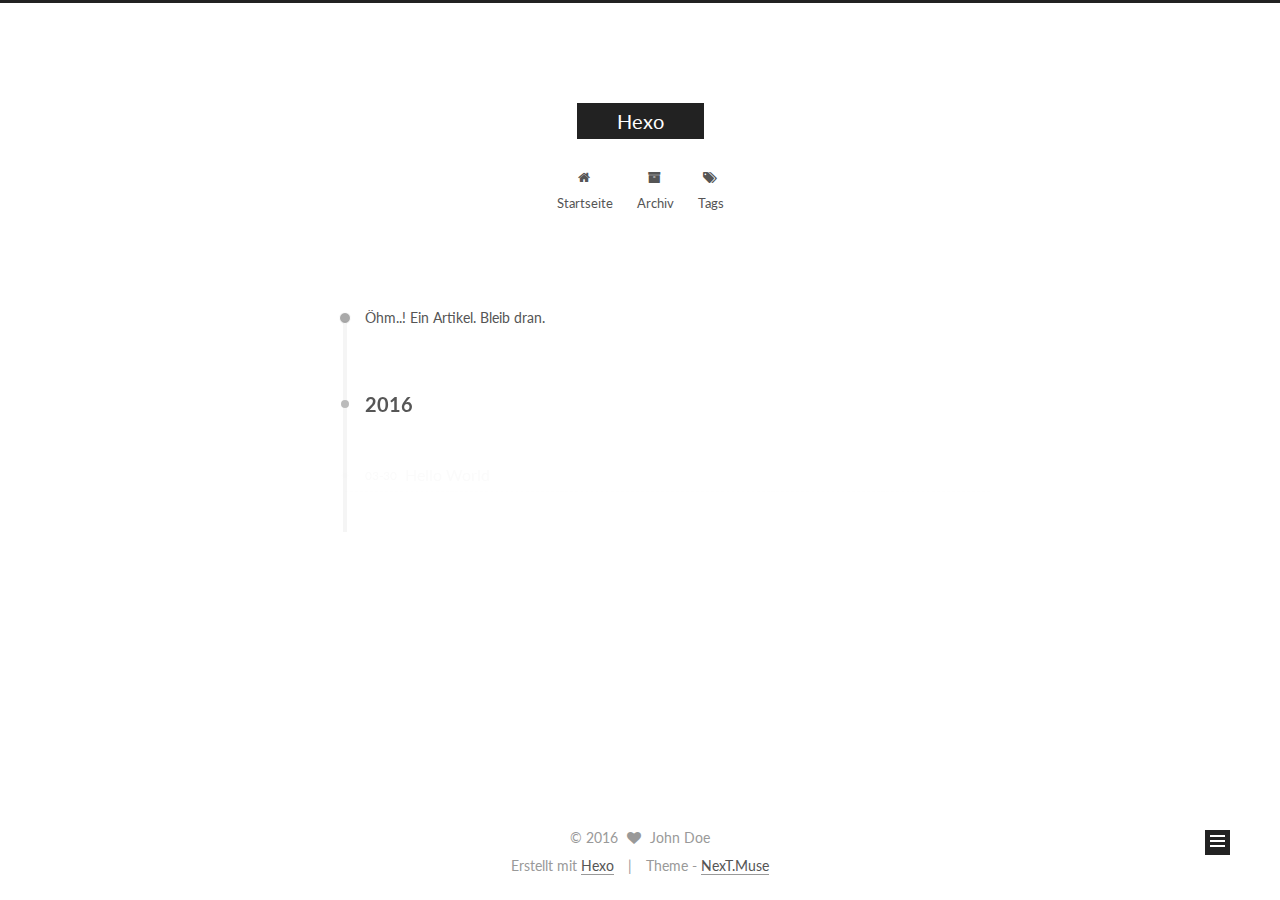
==== archives/index.html @ 2d5ac6bd "Site updated: 2016-03-30 22:53:57" ====
<!doctype html>



  


<html class="theme-next muse use-motion">
<head>
  <meta charset="UTF-8"/>
<meta http-equiv="X-UA-Compatible" content="IE=edge,chrome=1" />
<meta name="viewport" content="width=device-width, initial-scale=1, maximum-scale=1"/>



<meta http-equiv="Cache-Control" content="no-transform" />
<meta http-equiv="Cache-Control" content="no-siteapp" />












  <link href="/vendors/fancybox/source/jquery.fancybox.css?v=2.1.5" rel="stylesheet" type="text/css"/>




  <link href="//fonts.googleapis.com/css?family=Lato:300,400,700,400italic&subset=latin,latin-ext" rel="stylesheet" type="text/css">



<link href="/vendors/font-awesome/css/font-awesome.min.css?v=4.4.0" rel="stylesheet" type="text/css" />

<link href="/css/main.css?v=0.5.0" rel="stylesheet" type="text/css" />


  <meta name="keywords" content="Hexo, NexT" />





  <link rel="alternate" href="/atom.xml" title="Hexo" type="application/atom+xml" />




  <link rel="shortcut icon" type="image/x-icon" href="/favicon.ico?v=0.5.0" />






<meta name="description">
<meta property="og:type" content="website">
<meta property="og:title" content="Hexo">
<meta property="og:url" content="http://yoursite.com/archives/index.html">
<meta property="og:site_name" content="Hexo">
<meta property="og:description">
<meta name="twitter:card" content="summary">
<meta name="twitter:title" content="Hexo">
<meta name="twitter:description">



<script type="text/javascript" id="hexo.configuration">
  var NexT = window.NexT || {};
  var CONFIG = {
    scheme: 'Muse',
    sidebar: {"position":"left","display":"post"},
    fancybox: true,
    motion: true,
    duoshuo: {
      userId: 0,
      author: 'Author'
    }
  };
</script>

  <title> Archiv | Hexo </title>
</head>

<body itemscope itemtype="http://schema.org/WebPage" lang="">

  










  
  
    
  

  <div class="container one-collumn sidebar-position-left  page-archive  ">
    <div class="headband"></div>

    <header id="header" class="header" itemscope itemtype="http://schema.org/WPHeader">
      <div class="header-inner"><div class="site-meta ">
  

  <div class="custom-logo-site-title">
    <a href="/"  class="brand" rel="start">
      <span class="logo-line-before"><i></i></span>
      <span class="site-title">Hexo</span>
      <span class="logo-line-after"><i></i></span>
    </a>
  </div>
  <p class="site-subtitle"></p>
</div>

<div class="site-nav-toggle">
  <button>
    <span class="btn-bar"></span>
    <span class="btn-bar"></span>
    <span class="btn-bar"></span>
  </button>
</div>

<nav class="site-nav">
  

  
    <ul id="menu" class="menu">
      
        
        <li class="menu-item menu-item-home">
          <a href="/" rel="section">
            
              <i class="menu-item-icon fa fa-home fa-fw"></i> <br />
            
            Startseite
          </a>
        </li>
      
        
        <li class="menu-item menu-item-archives">
          <a href="/archives" rel="section">
            
              <i class="menu-item-icon fa fa-archive fa-fw"></i> <br />
            
            Archiv
          </a>
        </li>
      
        
        <li class="menu-item menu-item-tags">
          <a href="/tags" rel="section">
            
              <i class="menu-item-icon fa fa-tags fa-fw"></i> <br />
            
            Tags
          </a>
        </li>
      

      
    </ul>
  

  
</nav>

 </div>
    </header>

    <main id="main" class="main">
      <div class="main-inner">
        <div class="content-wrap">
          <div id="content" class="content">
            

  <section id="posts" class="posts-collapse">
    <span class="archive-move-on"></span>

    <span class="archive-page-counter">
      
      
      
        
      
      Öhm..! Ein Artikel. Bleib dran.
    </span>

    

      
      
      

      
        
        <div class="collection-title">
          <h2 class="archive-year motion-element" id="archive-year-2016">2016</h2>
        </div>
      
      

      

  <article class="post post-type-normal" itemscope itemtype="http://schema.org/Article">
    <header class="post-header">

      <h1 class="post-title">
        
            <a class="post-title-link" href="/2016/03/30/hello-world/" itemprop="url">
              
                <span itemprop="name">Hello World</span>
              
            </a>
        
      </h1>

      <div class="post-meta">
        <time class="post-time" itemprop="dateCreated"
              datetime="2016-03-30T21:51:11+08:00"
              content="2016-03-30" >
          03-30
        </time>
      </div>

    </header>
  </article>



    

  </section>

  



          </div>
          


          

        </div>
        
          
  
  <div class="sidebar-toggle">
    <div class="sidebar-toggle-line-wrap">
      <span class="sidebar-toggle-line sidebar-toggle-line-first"></span>
      <span class="sidebar-toggle-line sidebar-toggle-line-middle"></span>
      <span class="sidebar-toggle-line sidebar-toggle-line-last"></span>
    </div>
  </div>

  <aside id="sidebar" class="sidebar">
    <div class="sidebar-inner">

      

      

      <section class="site-overview sidebar-panel  sidebar-panel-active ">
        <div class="site-author motion-element" itemprop="author" itemscope itemtype="http://schema.org/Person">
          <img class="site-author-image" itemprop="image"
               src="/images/default_avatar.jpg"
               alt="John Doe" />
          <p class="site-author-name" itemprop="name">John Doe</p>
          <p class="site-description motion-element" itemprop="description"></p>
        </div>
        <nav class="site-state motion-element">
          <div class="site-state-item site-state-posts">
            <a href="/archives">
              <span class="site-state-item-count">1</span>
              <span class="site-state-item-name">Artikel</span>
            </a>
          </div>

          

          

        </nav>

        
          <div class="feed-link motion-element">
            <a href="/atom.xml" rel="alternate">
              <i class="fa fa-rss"></i>
              RSS
            </a>
          </div>
        

        <div class="links-of-author motion-element">
          
        </div>

        
        

        
        <div class="links-of-blogroll motion-element">
          
        </div>

      </section>

      

    </div>
  </aside>


        
      </div>
    </main>

    <footer id="footer" class="footer">
      <div class="footer-inner">
        <div class="copyright" >
  
  &copy; 
  <span itemprop="copyrightYear">2016</span>
  <span class="with-love">
    <i class="fa fa-heart"></i>
  </span>
  <span class="author" itemprop="copyrightHolder">John Doe</span>
</div>

<div class="powered-by">
  Erstellt mit  <a class="theme-link" href="http://hexo.io">Hexo</a>
</div>

<div class="theme-info">
  Theme -
  <a class="theme-link" href="https://github.com/iissnan/hexo-theme-next">
    NexT.Muse
  </a>
</div>



      </div>
    </footer>

    <div class="back-to-top">
      <i class="fa fa-arrow-up"></i>
    </div>
  </div>

  


  




<script type="text/javascript">
  if (Object.prototype.toString.call(window.Promise) !== '[object Function]') {
    window.Promise = null;
  }
</script>


  <script type="text/javascript" src="/vendors/jquery/index.js?v=2.1.3"></script>

  <script type="text/javascript" src="/vendors/fastclick/lib/fastclick.min.js?v=1.0.6"></script>

  <script type="text/javascript" src="/vendors/jquery_lazyload/jquery.lazyload.js?v=1.9.7"></script>

  <script type="text/javascript" src="/vendors/velocity/velocity.min.js"></script>

  <script type="text/javascript" src="/vendors/velocity/velocity.ui.min.js"></script>

  <script type="text/javascript" src="/vendors/fancybox/source/jquery.fancybox.pack.js"></script>


  


  <script type="text/javascript" src="/js/src/utils.js?v=0.5.0"></script>

  <script type="text/javascript" src="/js/src/motion.js?v=0.5.0"></script>



  
  

  
  
    <script type="text/javascript" id="motion.page.archive">
      $('.archive-year').velocity('transition.slideLeftIn');
    </script>
  


  


  <script type="text/javascript" src="/js/src/bootstrap.js?v=0.5.0"></script>



  



  



  
  
  

  

  

</body>
</html>
---- css/main.css ----
/* normalize.css v3.0.2 | MIT License | git.io/normalize */
html {
  font-family: sans-serif; /* 1 */
  -ms-text-size-adjust: 100%; /* 2 */
  -webkit-text-size-adjust: 100%; /* 2 */
}
body {
  margin: 0;
}
article,
aside,
details,
figcaption,
figure,
footer,
header,
hgroup,
main,
menu,
nav,
section,
summary {
  display: block;
}
audio,
canvas,
progress,
video {
  display: inline-block; /* 1 */
  vertical-align: baseline; /* 2 */
}
audio:not([controls]) {
  display: none;
  height: 0;
}
[hidden],
template {
  display: none;
}
a {
  background-color: transparent;
}
a:active,
a:hover {
  outline: 0;
}
abbr[title] {
  border-bottom: 1px dotted;
}
b,
strong {
  font-weight: bold;
}
dfn {
  font-style: italic;
}
h1 {
  font-size: 2em;
  margin: 0.67em 0;
}
mark {
  background: #ff0;
  color: #000;
}
small {
  font-size: 80%;
}
sub,
sup {
  font-size: 75%;
  line-height: 0;
  position: relative;
  vertical-align: baseline;
}
sup {
  top: -0.5em;
}
sub {
  bottom: -0.25em;
}
img {
  border: 0;
}
svg:not(:root) {
  overflow: hidden;
}
figure {
  margin: 1em 40px;
}
hr {
  -moz-box-sizing: content-box;
  box-sizing: content-box;
  height: 0;
}
pre {
  overflow: auto;
}
code,
kbd,
pre,
samp {
  font-family: monospace, monospace;
  font-size: 1em;
}
button,
input,
optgroup,
select,
textarea {
  color: inherit; /* 1 */
  font: inherit; /* 2 */
  margin: 0; /* 3 */
}
button {
  overflow: visible;
}
button,
select {
  text-transform: none;
}
button,
html input[type="button"],
input[type="reset"],
input[type="submit"] {
  -webkit-appearance: button; /* 2 */
  cursor: pointer; /* 3 */
}
button[disabled],
html input[disabled] {
  cursor: default;
}
button::-moz-focus-inner,
input::-moz-focus-inner {
  border: 0;
  padding: 0;
}
input {
  line-height: normal;
}
input[type="checkbox"],
input[type="radio"] {
  box-sizing: border-box; /* 1 */
  padding: 0; /* 2 */
}
input[type="number"]::-webkit-inner-spin-button,
input[type="number"]::-webkit-outer-spin-button {
  height: auto;
}
input[type="search"] {
  -webkit-appearance: textfield; /* 1 */
  -moz-box-sizing: content-box;
  -webkit-box-sizing: content-box; /* 2 */
  box-sizing: content-box;
}
input[type="search"]::-webkit-search-cancel-button,
input[type="search"]::-webkit-search-decoration {
  -webkit-appearance: none;
}
fieldset {
  border: 1px solid #c0c0c0;
  margin: 0 2px;
  padding: 0.35em 0.625em 0.75em;
}
legend {
  border: 0; /* 1 */
  padding: 0; /* 2 */
}
textarea {
  overflow: auto;
}
optgroup {
  font-weight: bold;
}
table {
  border-collapse: collapse;
  border-spacing: 0;
}
td,
th {
  padding: 0;
}
::selection {
  background: #262a30;
  color: #fff;
}
body {
  position: relative;
  font-family: Lato, "PingFang SC", "Microsoft YaHei", sans-serif;
  font-size: 14px;
  line-height: 2;
  color: #555;
  background: #fff;
}
@media (max-width: 767px) {
  body {
    padding-right: 0 !important;
  }
}
@media (min-width: 768px) and (max-width: 991px) {
  body {
    padding-right: 0 !important;
  }
}
@media (min-width: 1600px) {
  body {
    font-size: 16px;
  }
}
h1,
h2,
h3,
h4,
h5,
h6 {
  margin: 0;
  padding: 0;
  font-weight: bold;
  line-height: 1.5;
  font-family: Lato, "PingFang SC", "Microsoft YaHei", sans-serif;
}
h2,
h3,
h4,
h5,
h6 {
  margin: 20px 0 15px;
}
h1 {
  font-size: 22px;
}
@media (max-width: 767px) {
  h1 {
    font-size: 18px;
  }
}
h2 {
  font-size: 20px;
}
@media (max-width: 767px) {
  h2 {
    font-size: 16px;
  }
}
h3 {
  font-size: 18px;
}
@media (max-width: 767px) {
  h3 {
    font-size: 14px;
  }
}
h4 {
  font-size: 16px;
}
@media (max-width: 767px) {
  h4 {
    font-size: 12px;
  }
}
h5 {
  font-size: 14px;
}
@media (max-width: 767px) {
  h5 {
    font-size: 10px;
  }
}
h6 {
  font-size: 12px;
}
@media (max-width: 767px) {
  h6 {
    font-size: 8px;
  }
}
p {
  margin: 0 0 25px 0;
}
a {
  color: #555;
  text-decoration: none;
  border-bottom: 1px solid #999;
  word-wrap: break-word;
}
a:hover {
  color: #222;
  border-bottom-color: #222;
}
ul {
  list-style: none;
}
blockquote {
  margin: 0;
  padding: 0;
}
img {
  display: block;
  margin: auto;
  max-width: 100%;
  height: auto;
}
hr {
  margin: 40px 0;
  height: 3px;
  border: none;
  background-color: #ddd;
  background-image: repeating-linear-gradient(-45deg, #fff, #fff 4px, transparent 4px, transparent 8px);
}
blockquote {
  padding: 0 15px;
  color: #666;
  border-left: 4px solid #ddd;
}
blockquote cite::before {
  content: "-";
  padding: 0 5px;
}
dt {
  font-weight: 700;
}
dd {
  margin: 0;
  padding: 0;
}
.text-left {
  text-align: left;
}
.text-center {
  text-align: center;
}
.text-right {
  text-align: right;
}
.text-justify {
  text-align: justify;
}
.text-nowrap {
  white-space: nowrap;
}
.text-lowercase {
  text-transform: lowercase;
}
.text-uppercase {
  text-transform: uppercase;
}
.text-capitalize {
  text-transform: capitalize;
}
.center-block {
  display: block;
  margin-left: auto;
  margin-right: auto;
}
.clearfix:before,
.clearfix:after {
  content: " ";
  display: table;
}
.clearfix:after {
  clear: both;
}
.pullquote {
  width: 45%;
}
.pullquote.left {
  float: left;
  margin-left: 5px;
  margin-right: 10px;
}
.pullquote.right {
  float: right;
  margin-left: 10px;
  margin-right: 5px;
}
.highlight table,
.gist table {
  width: auto;
}
.highlight table td,
.gist table td {
  border: none;
}
.highlight a,
.gist a {
  color: #222 !important;
  text-decoration: none !important;
}
.affix.affix.affix {
  position: fixed;
}
.translation {
  margin-top: -20px;
  font-size: 14px;
  color: #999;
}
.scrollbar-measure {
  width: 100px;
  height: 100px;
  overflow: scroll;
  position: absolute;
  top: -9999px;
}
.use-motion .motion-element {
  opacity: 0;
}
#local-search-input {
  padding: 3px;
  border: none;
  text-indent: 14px;
  border-radius: 0;
  width: 140px;
  outline: none;
  border-bottom: 1px solid #999;
  background: inherit;
  opacity: 0.5;
}
#local-search-input:focus {
  opacity: 1;
}
.search-icon {
  position: absolute;
  top: 9px;
}
table {
  margin: 20px 0;
  width: 100%;
  border-collapse: collapse;
  border-spacing: 0;
  border: 1px solid #ddd;
  font-size: 14px;
  table-layout: fixed;
  word-wrap: break-word;
}
table>tbody>tr:nth-of-type(odd) {
  background-color: #f9f9f9;
}
table>tbody>tr:hover {
  background-color: #f5f5f5;
}
caption,
th,
td {
  padding: 8px;
  text-align: left;
  vertical-align: middle;
  font-weight: normal;
}
th,
td {
  border-bottom: 3px solid #ddd;
  border-right: 1px solid #eee;
}
th {
  padding-bottom: 10px;
  font-weight: 700;
}
td {
  border-bottom-width: 1px;
}
html,
body {
  height: 100%;
}
.container {
  position: relative;
  min-height: 100%;
}
.header-inner {
  margin: 0 auto;
  padding: 100px 0 70px;
  width: 700px;
}
@media (min-width: 1600px) {
  .container .header-inner {
    width: 900px;
  }
}
.main {
  padding-bottom: 150px;
}
.main-inner {
  margin: 0 auto;
  width: 700px;
}
@media (min-width: 1600px) {
  .container .main-inner {
    width: 900px;
  }
}
.footer {
  position: absolute;
  left: 0;
  bottom: 0;
  width: 100%;
  min-height: 50px;
}
.footer-inner {
  box-sizing: border-box;
  margin: 20px auto;
  width: 700px;
}
@media (min-width: 1600px) {
  .container .footer-inner {
    width: 900px;
  }
}
pre,
.highlight {
  overflow: auto;
  margin: 20px 0;
  padding: 15px;
  font-size: 13px;
  color: #4d4d4c;
  background: #f7f7f7;
  line-height: 1.6;
}
pre,
code {
  font-family: "Input Mono", "PT Mono", Consolas, Monaco, Menlo, monospace;
}
code {
  word-break: break-all;
  background: #f7f7f7;
  text-shadow: 0 1px #fff;
  padding: 0 0.3em;
}
pre code {
  padding: 0;
  background: none;
  text-shadow: none;
}
.highlight pre {
  border: none;
  margin: 0;
  padding: 1px;
}
.highlight table {
  margin: 0;
  width: auto;
  border: none;
}
.highlight td {
  border: none;
  padding: 0;
}
.highlight figcaption {
  font-size: 0.85em;
  color: #8e908c;
  line-height: 1em;
  margin-bottom: 1em;
}
.highlight figcaption:before,
.highlight figcaption:after {
  content: " ";
  display: table;
}
.highlight figcaption:after {
  clear: both;
}
.highlight figcaption a {
  float: right;
}
.highlight .gutter pre {
  color: #666;
  text-align: right;
  padding-right: 20px;
}
.highlight .line {
  height: 20px;
}
pre .comment {
  color: #8e908c;
}
pre .variable,
pre .attribute,
pre .tag,
pre .regexp,
pre .ruby .constant,
pre .xml .tag .title,
pre .xml .pi,
pre .xml .doctype,
pre .html .doctype,
pre .css .id,
pre .css .class,
pre .css .pseudo {
  color: #c82829;
}
pre .number,
pre .preprocessor,
pre .built_in,
pre .literal,
pre .params,
pre .constant,
pre .command {
  color: #f5871f;
}
pre .ruby .class .title,
pre .css .rules .attribute,
pre .string,
pre .value,
pre .inheritance,
pre .header,
pre .ruby .symbol,
pre .xml .cdata,
pre .special,
pre .number,
pre .formula {
  color: #718c00;
}
pre .title,
pre .css .hexcolor {
  color: #3e999f;
}
pre .function,
pre .python .decorator,
pre .python .title,
pre .ruby .function .title,
pre .ruby .title .keyword,
pre .perl .sub,
pre .javascript .title,
pre .coffeescript .title {
  color: #4271ae;
}
pre .keyword,
pre .javascript .function {
  color: #8959a8;
}
.full-image.full-image.full-image {
  border: none;
  max-width: 100%;
  width: auto;
  margin: 20px auto;
}
@media (min-width: 992px) {
  .full-image.full-image.full-image {
    max-width: none;
    width: 126%;
    margin: 0 -13%;
  }
}
.blockquote-center,
.page-home .post-type-quote blockquote,
.page-post-detail .post-type-quote blockquote {
  position: relative;
  margin: 40px 0;
  padding: 0;
  border-left: none;
  text-align: center;
}
.blockquote-center::before,
.page-home .post-type-quote blockquote::before,
.page-post-detail .post-type-quote blockquote::before,
.blockquote-center::after,
.page-home .post-type-quote blockquote::after,
.page-post-detail .post-type-quote blockquote::after {
  position: absolute;
  content: ' ';
  display: block;
  width: 100%;
  height: 24px;
  opacity: 0.2;
  background-repeat: no-repeat;
  background-position: 0 -6px;
  background-size: 22px 22px;
}
.blockquote-center::before,
.page-home .post-type-quote blockquote::before,
.page-post-detail .post-type-quote blockquote::before {
  top: -20px;
  background-image: url("../images/quote-l.svg");
  border-top: 1px solid #ccc;
}
.blockquote-center::after,
.page-home .post-type-quote blockquote::after,
.page-post-detail .post-type-quote blockquote::after {
  bottom: -20px;
  background-image: url("../images/quote-r.svg");
  border-bottom: 1px solid #ccc;
  background-position: 100% 8px;
}
.blockquote-center p,
.page-home .post-type-quote blockquote p,
.page-post-detail .post-type-quote blockquote p,
.blockquote-center div,
.page-home .post-type-quote blockquote div,
.page-post-detail .post-type-quote blockquote div {
  text-align: center;
}
.post .post-body .group-picture img {
  box-sizing: border-box;
  padding: 0 3px;
  border: none;
}
.post .group-picture-row {
  overflow: hidden;
  margin-top: 6px;
}
.post .group-picture-row:first-child {
  margin-top: 0;
}
.post .group-picture-column {
  float: left;
}
.page-post-detail .post-body .group-picture-column {
  float: none;
  margin-top: 10px;
  width: auto !important;
}
.page-post-detail .post-body .group-picture-column img {
  margin: 0 auto;
}
.page-archive .group-picture-container {
  overflow: hidden;
}
.page-archive .group-picture-row {
  float: left;
}
.page-archive .group-picture-row:first-child {
  margin-top: 6px;
}
.page-archive .group-picture-column {
  max-width: 150px;
  max-height: 150px;
}
.btn {
  display: inline-block;
  padding: 0 20px;
  font-size: 14px;
  color: #fff;
  background: #222;
  border: 2px solid #222;
  text-decoration: none;
  border-radius: 0;
  transition-property: background-color;
  transition-duration: 0.2s;
  transition-timing-function: ease-in-out;
  transition-delay: 0s;
}
.btn:hover,
.post-more-link .btn:hover {
  border-color: #222;
  color: #222;
  background: #fff;
}
.btn-bar {
  display: block;
  width: 22px;
  height: 2px;
  background: #555;
  border-radius: 1px;
}
.btn-bar+.btn-bar {
  margin-top: 4px;
}
.pagination {
  margin: 120px 0 40px;
  text-align: center;
  border-top: 1px solid #eee;
}
.page-number-basic,
.pagination .prev,
.pagination .next,
.pagination .page-number,
.pagination .space {
  display: inline-block;
  position: relative;
  top: -1px;
  margin: 0 10px;
  padding: 0 10px;
  line-height: 30px;
}
@media (max-width: 767px) {
  .page-number-basic,
  .pagination .prev,
  .pagination .next,
  .pagination .page-number,
  .pagination .space {
    margin: 0 5px;
  }
}
.pagination .prev,
.pagination .next,
.pagination .page-number {
  border-bottom: 0;
  border-top: 1px solid #eee;
  transition-property: border-color;
  transition-duration: 0.2s;
  transition-timing-function: ease-in-out;
  transition-delay: 0s;
}
.pagination .prev:hover,
.pagination .next:hover,
.pagination .page-number:hover {
  border-top-color: #222;
}
.pagination .space {
  padding: 0;
  margin: 0;
}
.pagination .prev {
  margin-left: 0;
}
.pagination .next {
  margin-right: 0;
}
.pagination .page-number.current {
  color: #fff;
  background: #ccc;
  border-top-color: #ccc;
}
@media (max-width: 767px) {
  .pagination {
    border-top: none;
  }
  .pagination .prev,
  .pagination .next,
  .pagination .page-number {
    margin-bottom: 10px;
    border-top: 0;
    border-bottom: 1px solid #eee;
  }
  .pagination .prev:hover,
  .pagination .next:hover,
  .pagination .page-number:hover {
    border-bottom-color: #222;
  }
}
.comments {
  margin: 60px 20px 0;
}
.tag-cloud {
  text-align: center;
}
.tag-cloud a {
  display: inline-block;
  margin: 10px;
}
.back-to-top {
  box-sizing: border-box;
  position: fixed;
  bottom: -100px;
  right: 50px;
  z-index: 1050;
  padding: 0 6px;
  width: 25px;
  background: #222;
  font-size: 12px;
  opacity: 1;
  color: #fff;
  cursor: pointer;
  text-align: center;
  -webkit-transform: translateZ(0);
  transition-property: bottom;
  transition-duration: 0.2s;
  transition-timing-function: ease-in-out;
  transition-delay: 0s;
}
@media (max-width: 767px) {
  .back-to-top {
    display: none;
  }
}
@media (min-width: 768px) and (max-width: 991px) {
  .back-to-top {
    display: none;
  }
}
.back-to-top.back-to-top-on {
  bottom: 19px;
}
.header {
  background: #fff;
}
.header-inner {
  position: relative;
}
.headband {
  height: 3px;
  background: #222;
}
.site-meta {
  margin: 0;
  text-align: center;
}
@media (max-width: 767px) {
  .site-meta {
    text-align: center;
  }
}
.brand {
  position: relative;
  display: inline-block;
  padding: 0 40px;
  color: #fff;
  background: #222;
  border-bottom: none;
  font-family: Lato, "PingFang SC", "Microsoft YaHei", sans-serif;
}
.brand:hover {
  color: #fff;
}
.logo {
  display: inline-block;
  margin-right: 5px;
  line-height: 36px;
  vertical-align: top;
}
.site-title {
  display: inline-block;
  vertical-align: top;
  line-height: 36px;
  font-size: 20px;
  font-weight: normal;
}
.site-subtitle {
  margin-top: 10px;
  font-size: 13px;
  color: #999;
}
.use-motion .brand {
  opacity: 0;
}
.use-motion .logo,
.use-motion .site-title,
.use-motion .site-subtitle {
  opacity: 0;
  position: relative;
  top: -10px;
}
.site-nav-toggle {
  display: none;
  position: absolute;
  top: 10px;
  left: 10px;
}
@media (max-width: 767px) {
  .site-nav-toggle {
    display: block;
  }
}
.site-nav-toggle button {
  margin-top: 2px;
  padding: 9px 10px;
  background: transparent;
  border: none;
}
@media (max-width: 767px) {
  .site-nav {
    display: none;
    margin: 0 -10px;
    padding: 0 10px;
    clear: both;
    border-top: 1px solid #ddd;
  }
}
@media (min-width: 768px) and (max-width: 991px) {
  .site-nav {
    display: block !important;
  }
}
@media (min-width: 992px) {
  .site-nav {
    display: block !important;
  }
}
.menu {
  margin-top: 20px;
  padding-left: 0;
  text-align: center;
}
.menu .menu-item {
  display: inline-block;
  margin: 0 10px;
}
@media screen and (max-width: 767px) {
  .menu .menu-item {
    margin-top: 10px;
  }
}
.menu .menu-item a {
  display: block;
  font-size: 13px;
  text-transform: capitalize;
  line-height: inherit;
  border-bottom: 1px solid transparent;
  transition-property: border-color;
  transition-duration: 0.2s;
  transition-timing-function: ease-in-out;
  transition-delay: 0s;
}
.menu .menu-item a:hover {
  border-bottom-color: #222;
}
.menu .menu-item .fa {
  margin-right: 5px;
}
.use-motion .menu-item {
  opacity: 0;
}
@media (max-width: 767px) {
  .post-body {
    word-break: break-all;
  }
}
.post-body .fancybox img {
  display: block !important;
  margin: 0 auto;
  cursor: pointer;
  cursor: zoom-in;
  cursor: -webkit-zoom-in;
}
.post-body .image-caption,
.post-body .figure .caption {
  margin: 10px auto 15px;
  text-align: center;
  font-size: 14px;
  color: #999;
  font-weight: bold;
  line-height: 1;
}
.post-sticky-flag {
  display: inline-block;
  font-size: 16px;
  -ms-transform: rotate(30deg);
  transform: rotate(30deg);
}
.posts-expand {
  padding-top: 40px;
}
@media (max-width: 767px) {
  .posts-expand {
    margin: 0 20px;
  }
  .post-body pre,
  .post-body .highlight {
    padding: 10px;
  }
  .post-body pre .gutter pre,
  .post-body .highlight .gutter pre {
    padding-right: 10px;
  }
}
@media (min-width: 992px) {
  .posts-expand .post-body {
    text-align: justify;
  }
}
.posts-expand .post-body h2,
.posts-expand .post-body h3,
.posts-expand .post-body h4,
.posts-expand .post-body h5,
.posts-expand .post-body h6 {
  padding-top: 10px;
}
.posts-expand .post-body h2 .header-anchor,
.posts-expand .post-body h3 .header-anchor,
.posts-expand .post-body h4 .header-anchor,
.posts-expand .post-body h5 .header-anchor,
.posts-expand .post-body h6 .header-anchor {
  float: right;
  margin-left: 10px;
  color: #ccc;
  border-bottom-style: none;
  visibility: hidden;
}
.posts-expand .post-body h2 .header-anchor:hover,
.posts-expand .post-body h3 .header-anchor:hover,
.posts-expand .post-body h4 .header-anchor:hover,
.posts-expand .post-body h5 .header-anchor:hover,
.posts-expand .post-body h6 .header-anchor:hover {
  color: inherit;
}
.posts-expand .post-body h2:hover .header-anchor,
.posts-expand .post-body h3:hover .header-anchor,
.posts-expand .post-body h4:hover .header-anchor,
.posts-expand .post-body h5:hover .header-anchor,
.posts-expand .post-body h6:hover .header-anchor {
  visibility: visible;
}
.posts-expand .post-body ul li {
  list-style: circle;
}
.posts-expand .post-body img {
  box-sizing: border-box;
  margin: auto;
  padding: 3px;
  border: 1px solid #ddd;
}
.posts-expand .fancybox img {
  margin: 0 auto;
}
@media (max-width: 767px) {
  .posts-collapse {
    margin: 0 20px;
  }
  .posts-collapse .post-title,
  .posts-collapse .post-meta {
    display: block;
    width: auto;
    text-align: left;
  }
}
.posts-collapse {
  margin-left: 55px;
}
@media (max-width: 767px) {
  .posts-collapse {
    margin: 0 20px;
  }
}
.posts-collapse .collection-title {
  position: relative;
  margin: 60px 0;
}
.posts-collapse .collection-title h2 {
  margin-left: 20px;
}
.posts-collapse .collection-title small {
  color: #bbb;
}
.posts-collapse .collection-title::before {
  content: " ";
  position: absolute;
  left: 0;
  top: 50%;
  margin-left: -4px;
  margin-top: -4px;
  width: 8px;
  height: 8px;
  background: #bbb;
  border-radius: 50%;
}
.posts-collapse .post {
  margin: 30px 0;
}
.posts-collapse .post-header {
  position: relative;
  transition-duration: 0.2s;
  transition-timing-function: ease-in-out;
  transition-delay: 0s;
  transition-property: border;
  border-bottom: 1px dashed #ccc;
}
.posts-collapse .post-header::before {
  content: " ";
  position: absolute;
  left: 0;
  top: 12px;
  width: 6px;
  height: 6px;
  margin-left: -4px;
  background: #bbb;
  border-radius: 50%;
  border: 1px solid #fff;
  transition-duration: 0.2s;
  transition-timing-function: ease-in-out;
  transition-delay: 0s;
  transition-property: background;
}
.posts-collapse .post-header:hover {
  border-bottom-color: #666;
}
.posts-collapse .post-header:hover::before {
  background: #222;
}
.posts-collapse .post-meta {
  position: absolute;
  font-size: 12px;
  left: 20px;
  top: 5px;
}
.posts-collapse .post-comments-count {
  display: none;
}
.posts-collapse .post-title {
  margin-left: 60px;
  font-size: 16px;
  font-weight: normal;
  font-family: Lato, "PingFang SC", "Microsoft YaHei", sans-serif;
  line-height: inherit;
}
.posts-collapse .post-title::after {
  margin-left: 3px;
  opacity: 0.6;
}
.posts-collapse .post-title a {
  color: #666;
  border-bottom: none;
}
.page-home .post-type-quote .post-header,
.page-post-detail .post-type-quote .post-header,
.page-home .post-type-quote .post-tags,
.page-post-detail .post-type-quote .post-tags {
  display: none;
}
.posts-expand .post-title {
  font-size: 26px;
  text-align: center;
  word-break: break-word;
}
@media (max-width: 767px) {
  .posts-expand .post-title {
    font-size: 22px;
  }
}
.posts-expand .post-title-link {
  display: inline-block;
  position: relative;
  color: #555;
  border-bottom: none;
  line-height: 1.2;
  vertical-align: top;
}
.posts-expand .post-title-link::before {
  content: "";
  position: absolute;
  width: 100%;
  height: 2px;
  bottom: 0;
  left: 0;
  background-color: #000;
  visibility: hidden;
  transform: scaleX(0);
  transition-duration: 0.2s;
  transition-timing-function: ease-in-out;
  transition-delay: 0s;
}
.posts-expand .post-title-link:hover::before {
  visibility: visible;
  transform: scaleX(1);
}
.posts-expand .post-title-link .fa {
  font-size: 16px;
}
.posts-expand .post-meta {
  margin: 3px 0 60px 0;
  color: #999;
  font-size: 12px;
  text-align: center;
}
.posts-expand .post-meta .post-category-list {
  display: inline-block;
  margin: 0;
  padding: 3px;
}
.posts-expand .post-meta .post-category-list-link {
  color: #999;
}
.post-meta-item-icon {
  display: none;
  margin-right: 3px;
}
@media (min-width: 768px) and (max-width: 991px) {
  .post-meta-item-icon {
    display: inline-block;
  }
}
@media (max-width: 767px) {
  .post-meta-item-icon {
    display: inline-block;
  }
}
@media (min-width: 768px) and (max-width: 991px) {
  .post-meta-item-text {
    display: none;
  }
}
@media (max-width: 767px) {
  .post-meta-item-text {
    display: none;
  }
}
@media (max-width: 767px) {
  .posts-expand .post-comments-count {
    display: none;
  }
}
.post-more-link {
  margin-top: 50px;
}
.post-more-link .btn {
  color: #fff;
  font-size: 14px;
  background: #222;
  border-radius: 0;
  line-height: 2;
}
.posts-expand .post-tags {
  margin-top: 40px;
  text-align: center;
}
.posts-expand .post-tags a {
  display: inline-block;
  margin-right: 10px;
  font-size: 13px;
}
.post-nav {
  overflow: hidden;
  margin-top: 60px;
  padding: 10px;
  white-space: nowrap;
  border-top: 1px solid #eee;
}
.post-nav-item {
  display: inline-block;
  width: 50%;
  white-space: normal;
}
.post-nav-item a {
  position: relative;
  display: inline-block;
  line-height: 25px;
  font-size: 14px;
  color: #555;
  border-bottom: none;
}
.post-nav-item a:hover {
  color: #222;
  border-bottom: none;
}
.post-nav-item a:active {
  top: 2px;
}
.post-nav-item a i {
  font-size: 12px;
}
.post-nav-prev {
  text-align: right;
}
.posts-expand .post-eof {
  display: block;
  margin: 80px auto 60px;
  width: 8%;
  height: 1px;
  background: #ccc;
  text-align: center;
}
.post:last-child .post-eof.post-eof.post-eof {
  display: none;
}
.post-gallery {
  display: table;
  table-layout: fixed;
  width: 100%;
  border-collapse: separate;
}
.post-gallery-row {
  display: table-row;
}
.post-gallery .post-gallery-img {
  display: table-cell;
  text-align: center;
  vertical-align: middle;
  border: none;
}
.post-gallery .post-gallery-img img {
  max-width: 100%;
  max-height: 100%;
  border: none;
}
.fancybox-close,
.fancybox-close:hover {
  border: none;
}
.sidebar {
  position: fixed;
  right: 0;
  top: 0;
  bottom: 0;
  width: 0;
  z-index: 1040;
  box-shadow: inset 0 2px 6px #000;
  background: #222;
  -webkit-transform: translateZ(0);
}
.sidebar a {
  color: #999;
  border-bottom-color: #555;
}
.sidebar a:hover {
  color: #eee;
}
@media (min-width: 768px) and (max-width: 991px) {
  .sidebar {
    display: none !important;
  }
}
@media (max-width: 767px) {
  .sidebar {
    display: none !important;
  }
}
.sidebar-inner {
  position: relative;
  padding: 20px 10px;
  color: #999;
  text-align: center;
}
.sidebar-toggle {
  position: fixed;
  right: 50px;
  bottom: 45px;
  width: 15px;
  height: 15px;
  padding: 5px;
  background: #222;
  line-height: 0;
  z-index: 1050;
  cursor: pointer;
  -webkit-transform: translateZ(0);
}
@media (min-width: 768px) and (max-width: 991px) {
  .sidebar-toggle {
    display: none;
  }
}
@media (max-width: 767px) {
  .sidebar-toggle {
    display: none;
  }
}
.sidebar-toggle-line {
  position: relative;
  display: inline-block;
  vertical-align: top;
  height: 2px;
  width: 100%;
  background: #fff;
  margin-top: 3px;
}
.sidebar-toggle-line:first-child {
  margin-top: 0;
}
.site-author-image {
  display: block;
  margin: 0 auto;
  max-width: 96px;
  height: auto;
  border: 2px solid #333;
  padding: 2px;
}
.site-author-name {
  margin: 5px 0 0;
  color: #f5f5f5;
}
.site-description {
  margin-top: 5px;
  font-size: 14px;
  color: #555;
}
.site-state {
  overflow: hidden;
  line-height: 1.4;
  white-space: nowrap;
}
.site-state-item {
  display: inline-block;
  padding: 0 15px;
  border-left: 1px solid #333;
}
.site-state-item:first-child {
  border-left: none;
}
.site-state-item a {
  border-bottom: none;
}
.site-state-item-count {
  display: block;
  text-align: center;
  color: inherit;
  font-weight: 600;
  font-size: 18px;
}
.site-state-item-name {
  font-size: 13px;
  color: inherit;
}
.feed-link {
  margin-top: 20px;
}
.feed-link a {
  display: inline-block;
  padding: 0 15px;
  color: #fc6423;
  border: 1px solid #fc6423;
  border-radius: 4px;
}
.feed-link a i {
  color: #fc6423;
  font-size: 14px;
}
.feed-link a:hover {
  color: #fff;
  background: #fc6423;
}
.feed-link a:hover i {
  color: #fff;
}
.links-of-author {
  margin-top: 20px;
}
.links-of-author a {
  display: inline-block;
  vertical-align: middle;
  margin-right: 10px;
  margin-bottom: 10px;
  border-bottom-color: #555;
  font-size: 13px;
}
.links-of-author a:before {
  display: inline-block;
  vertical-align: middle;
  margin-right: 3px;
  content: " ";
  width: 4px;
  height: 4px;
  border-radius: 50%;
  background: #be65ff;
}
.links-of-blogroll {
  font-size: 13px;
}
.links-of-blogroll-title {
  margin-top: 20px;
  font-size: 14px;
  font-weight: 600;
}
.links-of-blogroll-list {
  margin: 0;
  padding: 0;
}
.links-of-blogroll-item {
  padding: 2px 10px;
}
.sidebar-nav {
  margin: 0 0 20px;
  padding-left: 0;
}
.sidebar-nav li {
  display: inline-block;
  cursor: pointer;
  border-bottom: 1px solid transparent;
  font-size: 14px;
  color: #555;
}
.sidebar-nav li:hover {
  color: #f5f5f5;
}
.page-post-detail .sidebar-nav-toc {
  padding: 0 5px;
}
.page-post-detail .sidebar-nav-overview {
  margin-left: 10px;
}
.sidebar-nav .sidebar-nav-active {
  color: #87daff;
  border-bottom-color: #87daff;
}
.sidebar-nav .sidebar-nav-active:hover {
  color: #87daff;
}
.sidebar-panel {
  display: none;
}
.sidebar-panel-active {
  display: block;
}
.post-toc-empty {
  font-size: 14px;
  color: #666;
}
.post-toc-wrap {
  overflow: hidden;
}
.post-toc {
  overflow: auto;
}
.post-toc ol {
  margin: 0;
  padding: 0 2px 5px 10px;
  text-align: left;
  list-style: none;
  font-size: 14px;
}
.post-toc ol > ol {
  padding-left: 0;
}
.post-toc ol a {
  transition-duration: 0.2s;
  transition-timing-function: ease-in-out;
  transition-delay: 0s;
  transition-property: all;
  color: #999;
  border-bottom-color: #555;
}
.post-toc ol a:hover {
  color: #ccc;
  border-bottom-color: #ccc;
}
.post-toc .nav-item {
  overflow: hidden;
  text-overflow: ellipsis;
  white-space: nowrap;
  line-height: 1.8;
}
.post-toc .nav .nav-child {
  display: none;
}
.post-toc .nav .active > .nav-child {
  display: block;
}
.post-toc .nav .active-current > .nav-child {
  display: block;
}
.post-toc .nav .active-current > .nav-child > .nav-item {
  display: block;
}
.post-toc .nav .active > a {
  color: #87daff;
  border-bottom-color: #87daff;
}
.post-toc .nav .active-current > a {
  color: #87daff;
}
.post-toc .nav .active-current > a:hover {
  color: #87daff;
}
.footer {
  font-size: 14px;
  color: #999;
}
.footer img {
  border: none;
}
.footer-inner {
  text-align: center;
}
.with-love {
  display: inline-block;
  margin: 0 5px;
}
.powered-by,
.theme-info {
  display: inline-block;
}
.powered-by {
  margin-right: 10px;
}
.powered-by::after {
  content: "|";
  padding-left: 10px;
}
.cc-license {
  margin-top: 10px;
  text-align: center;
}
.cc-license .cc-opacity {
  opacity: 0.7;
  border-bottom: none;
}
.cc-license .cc-opacity:hover {
  opacity: 0.9;
}
.cc-license img {
  display: inline-block;
}
.theme-next #ds-thread #ds-reset {
  color: #555;
}
.theme-next #ds-thread #ds-reset .ds-replybox {
  margin-bottom: 30px;
}
.theme-next #ds-thread #ds-reset .ds-replybox .ds-avatar,
.theme-next #ds-reset .ds-avatar img {
  box-shadow: none;
}
.theme-next #ds-thread #ds-reset .ds-textarea-wrapper {
  border-color: #c7d4e1;
  background: none;
  border-top-right-radius: 3px;
  border-top-left-radius: 3px;
}
.theme-next #ds-thread #ds-reset .ds-textarea-wrapper textarea {
  height: 60px;
}
.theme-next #ds-reset .ds-rounded-top {
  border-radius: 0;
}
.theme-next #ds-thread #ds-reset .ds-post-toolbar {
  box-sizing: border-box;
  border: 1px solid #c7d4e1;
  background: #f6f8fa;
}
.theme-next #ds-thread #ds-reset .ds-post-options {
  height: 40px;
  border: none;
  background: none;
}
.theme-next #ds-thread #ds-reset .ds-toolbar-buttons {
  top: 11px;
}
.theme-next #ds-thread #ds-reset .ds-sync {
  top: 5px;
}
.theme-next #ds-thread #ds-reset .ds-post-button {
  top: 4px;
  right: 5px;
  width: 90px;
  height: 30px;
  border: 1px solid #c5ced7;
  border-radius: 3px;
  background-image: linear-gradient(#fbfbfc, #f5f7f9);
  color: #60676d;
}
.theme-next #ds-thread #ds-reset .ds-post-button:hover {
  background-position: 0 -30px;
  color: #60676d;
}
.theme-next #ds-thread #ds-reset .ds-comments-info {
  padding: 10px 0;
}
.theme-next #ds-thread #ds-reset .ds-sort {
  display: none;
}
.theme-next #ds-thread #ds-reset li.ds-tab a.ds-current {
  border: none;
  background: #f6f8fa;
  color: #60676d;
}
.theme-next #ds-thread #ds-reset li.ds-tab a.ds-current:hover {
  background-color: #e9f0f7;
  color: #60676d;
}
.theme-next #ds-thread #ds-reset li.ds-tab a {
  border-radius: 2px;
  padding: 5px;
}
.theme-next #ds-thread #ds-reset .ds-login-buttons p {
  color: #999;
  line-height: 36px;
}
.theme-next #ds-thread #ds-reset .ds-login-buttons .ds-service-list li {
  height: 28px;
}
.theme-next #ds-thread #ds-reset .ds-service-list a {
  background: none;
  padding: 5px;
  border: 1px solid;
  border-radius: 3px;
  text-align: center;
}
.theme-next #ds-thread #ds-reset .ds-service-list a:hover {
  color: #fff;
  background: #666;
}
.theme-next #ds-thread #ds-reset .ds-service-list .ds-weibo {
  color: #fc9b00;
  border-color: #fc9b00;
}
.theme-next #ds-thread #ds-reset .ds-service-list .ds-weibo:hover {
  background: #fc9b00;
}
.theme-next #ds-thread #ds-reset .ds-service-list .ds-qq {
  color: #60a3ec;
  border-color: #60a3ec;
}
.theme-next #ds-thread #ds-reset .ds-service-list .ds-qq:hover {
  background: #60a3ec;
}
.theme-next #ds-thread #ds-reset .ds-service-list .ds-renren {
  color: #2e7ac4;
  border-color: #2e7ac4;
}
.theme-next #ds-thread #ds-reset .ds-service-list .ds-renren:hover {
  background: #2e7ac4;
}
.theme-next #ds-thread #ds-reset .ds-service-list .ds-douban {
  color: #37994c;
  border-color: #37994c;
}
.theme-next #ds-thread #ds-reset .ds-service-list .ds-douban:hover {
  background: #37994c;
}
.theme-next #ds-thread #ds-reset .ds-service-list .ds-kaixin {
  color: #fef20d;
  border-color: #fef20d;
}
.theme-next #ds-thread #ds-reset .ds-service-list .ds-kaixin:hover {
  background: #fef20d;
}
.theme-next #ds-thread #ds-reset .ds-service-list .ds-netease {
  color: #f00;
  border-color: #f00;
}
.theme-next #ds-thread #ds-reset .ds-service-list .ds-netease:hover {
  background: #f00;
}
.theme-next #ds-thread #ds-reset .ds-service-list .ds-sohu {
  color: #ffcb05;
  border-color: #ffcb05;
}
.theme-next #ds-thread #ds-reset .ds-service-list .ds-sohu:hover {
  background: #ffcb05;
}
.theme-next #ds-thread #ds-reset .ds-service-list .ds-baidu {
  color: #2831e0;
  border-color: #2831e0;
}
.theme-next #ds-thread #ds-reset .ds-service-list .ds-baidu:hover {
  background: #2831e0;
}
.theme-next #ds-thread #ds-reset .ds-service-list .ds-google {
  color: #166bec;
  border-color: #166bec;
}
.theme-next #ds-thread #ds-reset .ds-service-list .ds-google:hover {
  background: #166bec;
}
.theme-next #ds-thread #ds-reset .ds-service-list .ds-weixin {
  color: #00ce0d;
  border-color: #00ce0d;
}
.theme-next #ds-thread #ds-reset .ds-service-list .ds-weixin:hover {
  background: #00ce0d;
}
.theme-next #ds-thread #ds-reset .ds-service-list .ds-more-services {
  border: none;
}
.theme-next #ds-thread #ds-reset .ds-service-list .ds-more-services:hover {
  background: none;
}
.theme-next #ds-reset .duoshuo-ua-admin {
  display: inline-block;
  color: #f00;
}
.theme-next #ds-reset .duoshuo-ua-platform,
.theme-next #ds-reset .duoshuo-ua-browser {
  color: #ccc;
}
.theme-next #ds-reset .duoshuo-ua-platform .fa,
.theme-next #ds-reset .duoshuo-ua-browser .fa {
  display: inline-block;
  margin-right: 3px;
}
.theme-next #ds-reset .duoshuo-ua-separator {
  display: inline-block;
  margin-left: 5px;
}
.theme-next .this_ua {
  background-color: #ccc !important;
  border-radius: 4px;
  padding: 0 5px !important;
  margin: 1px 1px !important;
  border: 1px solid #bbb !important;
  color: #fff;
  display: inline-block !important;
}
.theme-next .this_ua.admin {
  background-color: #d9534f !important;
  border-color: #d9534f !important;
}
.theme-next .this_ua.platform.iOS,
.theme-next .this_ua.platform.Mac,
.theme-next .this_ua.platform.Windows {
  background-color: #39b3d7 !important;
  border-color: #46b8da !important;
}
.theme-next .this_ua.platform.Linux {
  background-color: #3a3a3a !important;
  border-color: #1f1f1f !important;
}
.theme-next .this_ua.platform.Android {
  background-color: #00c47d !important;
  border-color: #01b171 !important;
}
.theme-next .this_ua.browser.Mobile,
.theme-next .this_ua.browser.Chrome {
  background-color: #5cb85c !important;
  border-color: #4cae4c !important;
}
.theme-next .this_ua.browser.Firefox {
  background-color: #f0ad4e !important;
  border-color: #eea236 !important;
}
.theme-next .this_ua.browser.Maxthon,
.theme-next .this_ua.browser.IE {
  background-color: #428bca !important;
  border-color: #357ebd !important;
}
.theme-next .this_ua.browser.baidu,
.theme-next .this_ua.browser.UCBrowser,
.theme-next .this_ua.browser.Opera {
  background-color: #d9534f !important;
  border-color: #d43f3a !important;
}
.theme-next .this_ua.browser.Android,
.theme-next .this_ua.browser.QQBrowser {
  background-color: #78ace9 !important;
  border-color: #4cae4c !important;
}
.post-spread {
  margin-top: 20px;
  text-align: center;
}
.jiathis_style {
  display: inline-block;
}
.jiathis_style a {
  border: none;
}
.post-spread {
  margin-top: 20px;
  text-align: center;
}
.bdshare-slide-button-box a {
  border: none;
}
.bdsharebuttonbox {
  display: inline-block;
}
.bdsharebuttonbox a {
  border: none;
}
ul.search-result-list {
  padding-left: 0px;
  margin: 0px 5px 0px 8px;
}
p.search-result {
  border-bottom: 1px dashed #ccc;
  padding: 5px 0;
}
a.search-result-title {
  font-weight: bold;
}
a.search-result {
  border-bottom: transparent;
  display: block;
  white-space: nowrap;
  overflow: hidden;
  text-overflow: ellipsis;
}
.search-keyword {
  border-bottom: 1px dashed #4088b8;
  font-weight: bold;
}
#local-search-result {
  height: 90%;
  overflow: auto;
}
.popup {
  display: none;
  position: fixed;
  top: 10%;
  left: 50%;
  width: 700px;
  height: 80%;
  margin-left: -350px;
  padding: 3px 0 0 10px;
  background: #fff;
  color: #333;
  z-index: 9999;
  border-radius: 5px;
}
@media (max-width: 767px) {
  .popup {
    padding: 3px;
    top: 0;
    left: 0;
    margin: 0;
    width: 100%;
    height: 100%;
    border-radius: 0px;
  }
}
.popoverlay {
  position: fixed;
  width: 100%;
  height: 100%;
  top: 0px;
  left: 0px;
  z-index: 2080;
  background-color: rgba(0,0,0,0.3);
}
#local-search-input {
  margin-bottom: 10px;
  width: 50%;
}
.popup-btn-close {
  position: absolute;
  top: 6px;
  right: 14px;
  color: #4ebd79;
  font-size: 14px;
  font-weight: bold;
  text-transform: uppercase;
  cursor: pointer;
}
#no-result {
  position: absolute;
  left: 44%;
  top: 42%;
  color: #ccc;
}
.use-motion .post {
  opacity: 0;
}
.page-archive .archive-page-counter {
  position: relative;
  top: 3px;
  left: 20px;
}
@media (max-width: 767px) {
  .page-archive .archive-page-counter {
    top: 5px;
  }
}
.page-archive .posts-collapse {
  position: relative;
  z-index: 1010;
}
.page-archive .posts-collapse::after {
  top: 20px;
  left: 0;
  margin-left: -2px;
  width: 4px;
  height: 100%;
  background: #f5f5f5;
  z-index: -1;
}
.page-archive .posts-collapse .archive-move-on {
  position: absolute;
  top: 11px;
  left: 0;
  margin-left: -6px;
  width: 10px;
  height: 10px;
  opacity: 0.5;
  background: #555;
  border: 1px solid #fff;
  border-radius: 50%;
}
.page-archive .posts-collapse::before,
.page-archive .posts-collapse::after {
  content: " ";
  position: absolute;
}
.category-all-page .category-all-title {
  text-align: center;
}
.category-all-page .category-all {
  margin-top: 20px;
}
.category-all-page .category-list {
  margin: 0;
  padding: 0;
  list-style: none;
}
.category-all-page .category-list-item {
  margin: 5px 10px;
}
.category-all-page .category-list-count {
  color: #bbb;
}
.category-all-page .category-list-count:before {
  display: inline;
  content: " (";
}
.category-all-page .category-list-count:after {
  display: inline;
  content: ") ";
}
.category-all-page .category-list-child {
  padding-left: 10px;
}
.page-post-detail .sidebar-toggle-line {
  background: #87daff;
}
.page-post-detail .comments {
  overflow: hidden;
}
@media (max-width: 767px) {
  .header-inner,
  .container .main-inner,
  .footer-inner {
    width: auto;
  }
}
.custom-logo .site-meta-headline {
  text-align: center;
}
.custom-logo .brand {
  background: none;
}
.custom-logo .site-title {
  margin: 10px auto 0;
  font-size: 24px;
  color: #222;
}
.custom-logo .site-title a {
  border: none;
}
.custom-logo-image {
  margin: 0 auto;
  padding: 5px;
  max-width: 150px;
  background: #fff;
}
@media (max-width: 767px) {
  .site-nav {
    position: absolute;
    left: 0;
    top: 52px;
    margin: 0;
    width: 100%;
    padding: 0;
    background: #fff;
    border-bottom: 1px solid #ddd;
  }
}
@media (max-width: 767px) {
  .menu {
    text-align: left;
  }
}
@media (max-width: 767px) {
  .menu .menu-item {
    display: block;
    margin: 0 10px;
    vertical-align: top;
  }
}
@media (max-width: 767px) {
  .menu .menu-item br {
    display: none;
  }
}
@media (max-width: 767px) {
  .menu .menu-item a {
    padding: 5px 10px;
  }
}
.menu .menu-item .fa {
  margin-right: 0;
}
.site-search form {
  display: none;
}
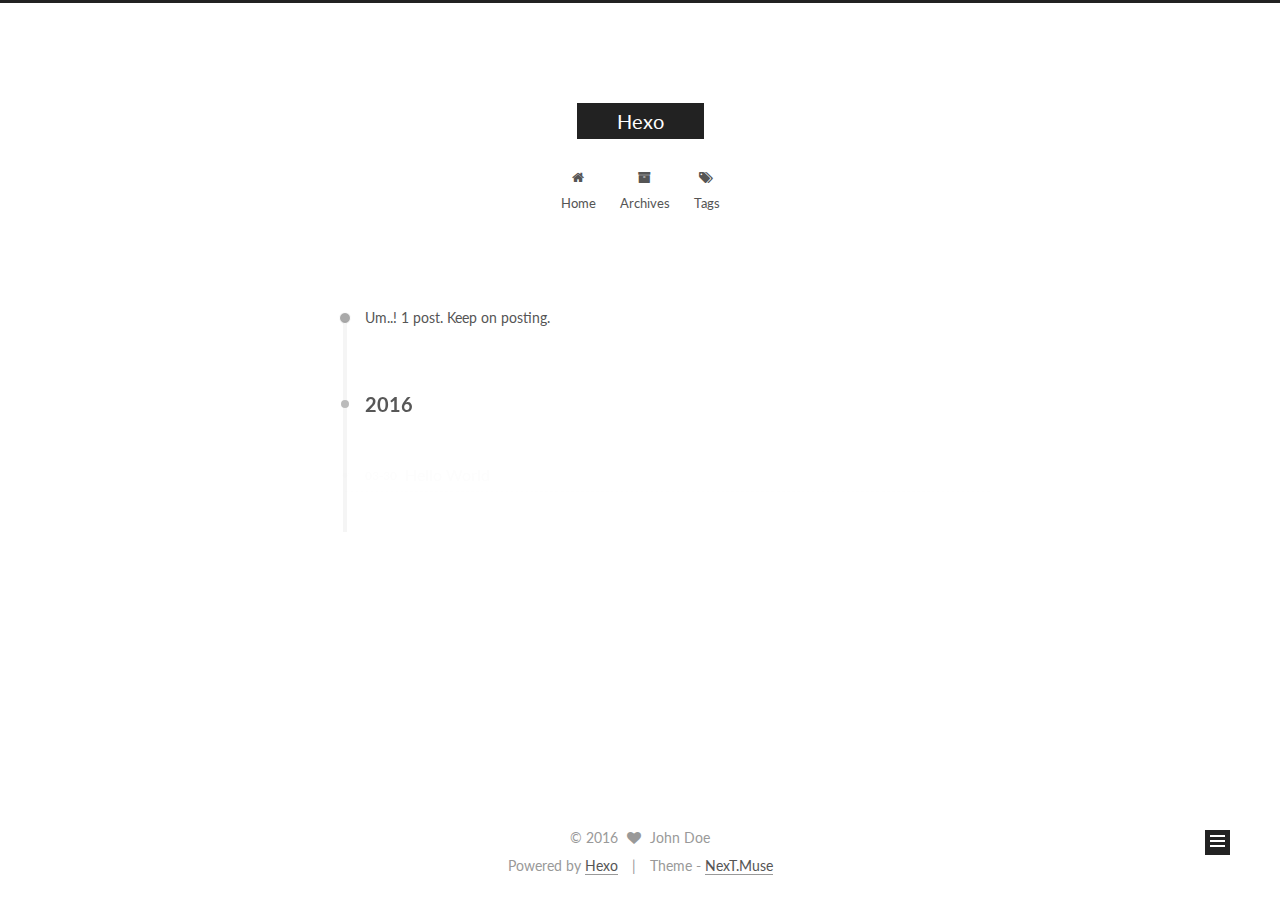
==== commit c553b795: "Site updated: 2016-03-30 23:06:29" ====
--- a/archives/index.html
+++ b/archives/index.html
@@ -85,7 +85,7 @@
   };
 </script>
 
-  <title> Archiv | Hexo </title>
+  <title> Archive | Hexo </title>
 </head>
 
 <body itemscope itemtype="http://schema.org/WebPage" lang="">
@@ -143,7 +143,7 @@
             
               <i class="menu-item-icon fa fa-home fa-fw"></i> <br />
             
-            Startseite
+            Home
           </a>
         </li>
       
@@ -153,7 +153,7 @@
             
               <i class="menu-item-icon fa fa-archive fa-fw"></i> <br />
             
-            Archiv
+            Archives
           </a>
         </li>
       
@@ -193,7 +193,7 @@
       
         
       
-      Öhm..! Ein Artikel. Bleib dran.
+      Um..! 1 post. Keep on posting.
     </span>
 
     
@@ -283,7 +283,7 @@
           <div class="site-state-item site-state-posts">
             <a href="/archives">
               <span class="site-state-item-count">1</span>
-              <span class="site-state-item-name">Artikel</span>
+              <span class="site-state-item-name">posts</span>
             </a>
           </div>
 
@@ -339,7 +339,7 @@
 </div>
 
 <div class="powered-by">
-  Erstellt mit  <a class="theme-link" href="http://hexo.io">Hexo</a>
+  Powered by <a class="theme-link" href="http://hexo.io">Hexo</a>
 </div>
 
 <div class="theme-info">
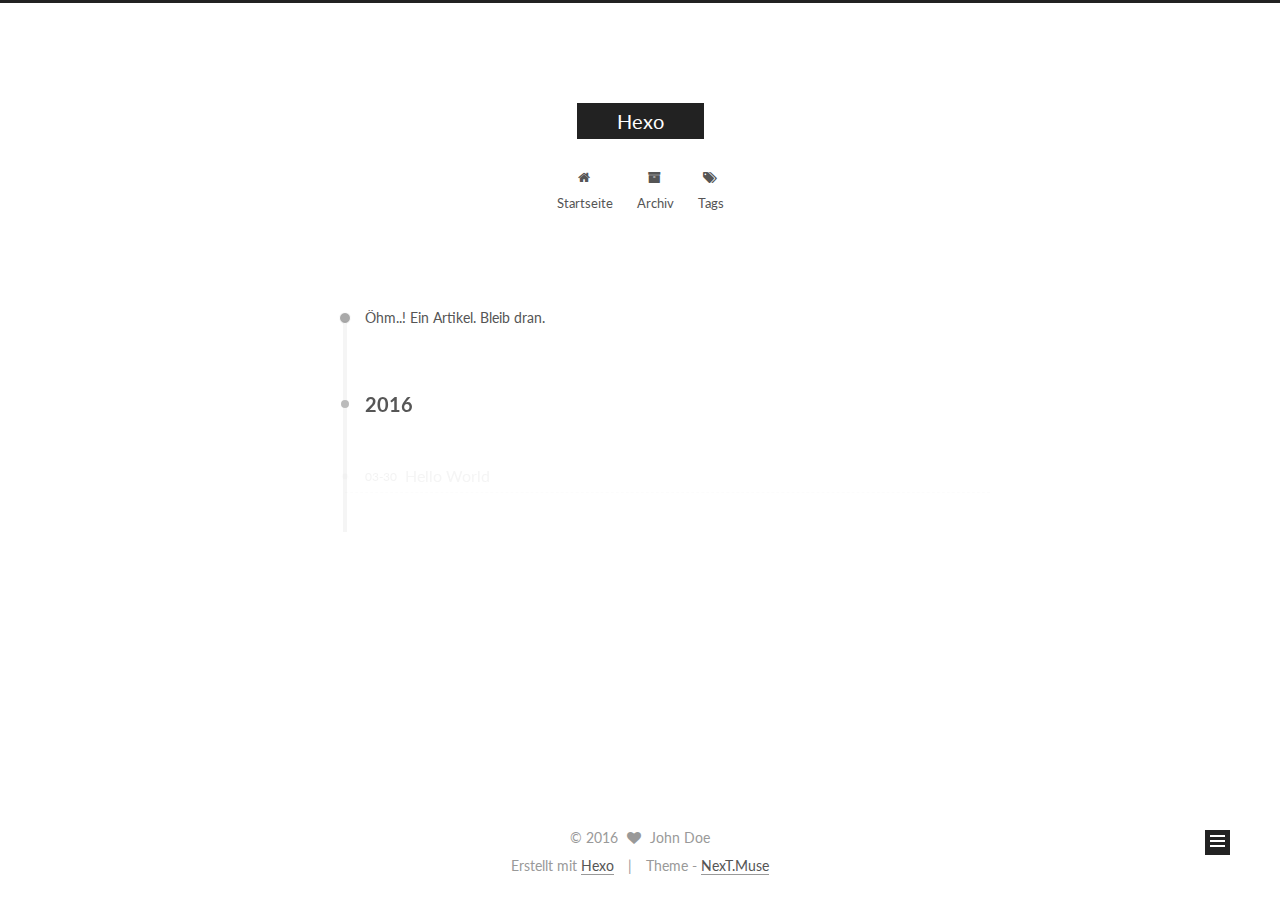
==== commit df809120: "Site updated: 2016-03-30 23:08:41" ====
--- a/archives/index.html
+++ b/archives/index.html
@@ -85,7 +85,7 @@
   };
 </script>
 
-  <title> Archive | Hexo </title>
+  <title> Archiv | Hexo </title>
 </head>
 
 <body itemscope itemtype="http://schema.org/WebPage" lang="">
@@ -143,7 +143,7 @@
             
               <i class="menu-item-icon fa fa-home fa-fw"></i> <br />
             
-            Home
+            Startseite
           </a>
         </li>
       
@@ -153,7 +153,7 @@
             
               <i class="menu-item-icon fa fa-archive fa-fw"></i> <br />
             
-            Archives
+            Archiv
           </a>
         </li>
       
@@ -193,7 +193,7 @@
       
         
       
-      Um..! 1 post. Keep on posting.
+      Öhm..! Ein Artikel. Bleib dran.
     </span>
 
     
@@ -283,7 +283,7 @@
           <div class="site-state-item site-state-posts">
             <a href="/archives">
               <span class="site-state-item-count">1</span>
-              <span class="site-state-item-name">posts</span>
+              <span class="site-state-item-name">Artikel</span>
             </a>
           </div>
 
@@ -339,7 +339,7 @@
 </div>
 
 <div class="powered-by">
-  Powered by <a class="theme-link" href="http://hexo.io">Hexo</a>
+  Erstellt mit  <a class="theme-link" href="http://hexo.io">Hexo</a>
 </div>
 
 <div class="theme-info">
